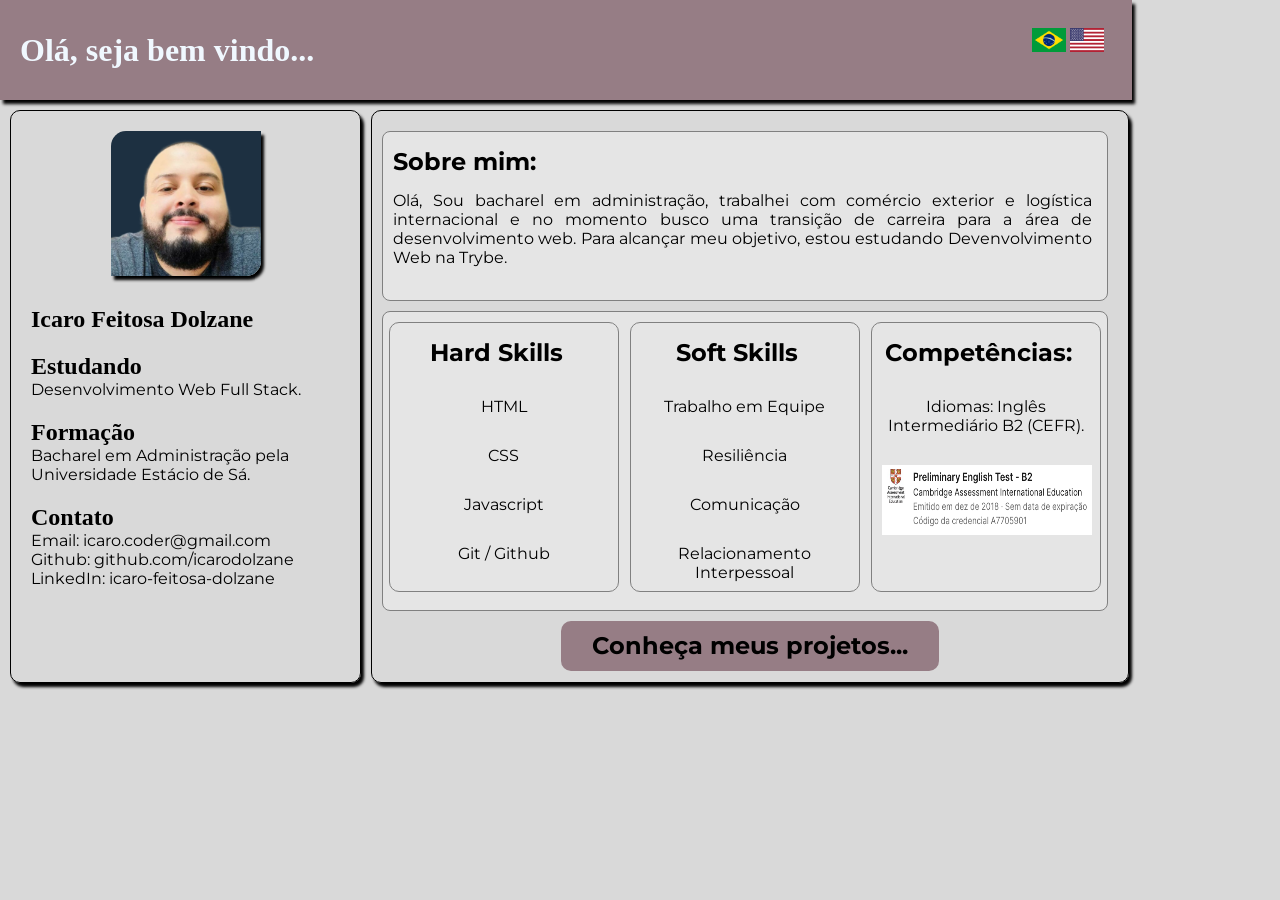
==== src/index.html @ 5d18fd32 "Finalizado HTML e CSS para página do portifólio" ====
<!DOCTYPE html>
<html lang="en">
<head>
  <meta charset="UTF-8">
  <meta http-equiv="X-UA-Compatible" content="IE=edge">
  <meta name="viewport" content="width=device-width, initial-scale=1.0">
  <title>Icaro's Portifolio</title>
  <link rel="stylesheet" href="./styles/index-style.css">
  <link rel="preconnect" href="https://fonts.googleapis.com">
<link rel="preconnect" href="https://fonts.gstatic.com" crossorigin>
<link href="https://fonts.googleapis.com/css2?family=Inknut+Antiqua:wght@500&family=Montserrat:ital,wght@0,100;0,200;0,300;0,400;0,500;0,600;0,700;0,800;0,900;1,100;1,200;1,300;1,400;1,500;1,600;1,700;1,800;1,900&family=Silkscreen:wght@400;700&family=Source+Code+Pro&family=Source+Sans+Pro:ital,wght@0,200;0,300;0,400;0,600;0,700;0,900;1,200;1,300;1,400;1,600;1,700;1,900&display=swap" rel="stylesheet">
</head>
<body>
  <header>
    <div id="hello"> <h1>Olá, seja bem vindo...</h1> </div>
    <div id="flags">
      <img src="./images/bandeira-do-brasil-4.png" alt="brazil-flag-to-change-the-language-to-pt-br">
      <img src="./images/bandeira-dos-estados-unidos-eua-5.png" alt="usa-flag-to-change-the-language-to-en-us">
    </div>
  </header>
  <section id="main-container">
    <section id="left-container" class="container">
      <div id="personal-profile">
        <img src="./images/profile.jpeg" alt="icaros-profile-photo">
      </div>
      <div id="personal-info">
        <h2>Icaro Feitosa Dolzane</h2>
        <h2>Estudando</h2>
        <p>Desenvolvimento Web Full Stack.</p>
        <h2>Formação</h2>
        <p>Bacharel em Administração pela Universidade Estácio de Sá.</p>
        <h2>Contato</h2>
        <p>Email: icaro.coder@gmail.com</p>
          <p>Github: github.com/icarodolzane</p>
          <p>LinkedIn: icaro-feitosa-dolzane</p>

      </div>
    </section>
    <section id="right-container" class="container">
      <section id="about" class="right-container">
        <h2>Sobre mim:</h2>
        <p>
          Olá,
            Sou bacharel em administração, trabalhei com comércio exterior e logística internacional e no momento busco uma transição de carreira para a área de desenvolvimento web. Para alcançar meu objetivo, estou estudando Devenvolvimento Web na Trybe. 
        </p>
      </section>
      <section id="skills" class="right-container">
        <div class="skill">
          <h2>Hard Skills</h2>
          <ul>
            <li class="skill-list">HTML</li>
            <li class="skill-list">CSS</li>
            <li class="skill-list">Javascript</li>
             <li class="skill-list">Git / Github</li>
          </ul>
        </div>
        <div class="skill">
          <h2>Soft Skills</h2>
          <ul>
            <li class="skill-list">Trabalho em Equipe</li>
            <li class="skill-list">Resiliência</li>
            <li class="skill-list">Comunicação</li>
             <li class="skill-list">Relacionamento Interpessoal</li>
          </ul>
        </div>
        <div class="skill">
          <h2>Competências:</h2>
          <ul>
            <li class="skill-list">Idiomas: Inglês Intermediário B2 (CEFR).</li>
            <img src="./images/cambridge.png" alt="cambridge-certificate">
          </ul>
        </div>
      </section>
      <section id="projects">
        <div> <h2>Conheça meus projetos...</h2></div>
      </section>
    </section>
  </section>
</body>
</html>
---- src/styles/index-style.css ----
*, 
*:after,
*:before {
    margin: 0;
    padding: 0;
    box-sizing: border-box;
    text-decoration: none;
    list-style: none;
}
body{
    font-size: 100%;
    list-style-type: none;
    width: 1132px;
    height: 780px;
    background-color: #D9D9D9;
}

header{
  background-color:#967D85 ;
  width: 100%;
  height: 100px;
  display: flex;
  justify-content: space-between;
  align-items: center;
  box-shadow: 3px 4px 3px #000;
  
}

#hello{
  width: 70%;
}

#hello > h1 {
  font-family: Roboto;
  width: 100%;
  margin-left: 20px;
  color: aliceblue;
}

#flags {
  width: 100px;
  height: 45px;
}

#flags > img {
  width: 34px;
  height: 24px;
}

.container{
  border: solid black 1px;
  box-shadow: 3px 4px 3px #000;
  margin-left: 10px;
  margin-top: 10px;
  border-radius: 10px;
}

#main-container{
  display: flex;
}


#left-container{
  width: 351px;
  height: 573px;

}

#right-container{
  width: 758px;
  height: 573px;

}

#personal-profile{
  margin-top: 20px;
  display: flex;
  justify-content: center;
  margin-bottom: 30px;
}

#personal-profile img{
  width: 150px;
  height: 145px;
  box-shadow: 3px 4px 3px #000;
  border-radius: 15px 0 15px 0;

}

#personal-info{
  margin-top: 20px;
  padding-left: 20px;
  margin-bottom: 10px;
  
}

#personal-info > h2{
  margin-top: 20px;
  font-family: roboto;

  
}

#personal-info > p{
  font-family: 'Montserrat', sans-serif;
}

.right-container{
  width: 96%;
  height: 170px;
  border-radius: 8px;
  border: 1px grey solid;
  margin-left: 10px;
  margin-bottom: 10px;
  background-color: #E5E5E5;
}

#about{
  height: 170px;
  margin-top: 20px;


}

#about > p {
  margin-top: 15px;
  font-family: 'Montserrat', sans-serif;
  text-align: justify;
  margin-right: 15px;
  margin-left: 10px;
}

#about > h2 {
  margin-top: 15px;
  font-family: 'Montserrat', sans-serif;
  text-align: justify;
  margin-right: 15px;
  margin-left: 10px;
}

#skills{
  height: 300px;
  display:flex;
  justify-content: space-around;

}

.skill{
  margin-top: 10px;
  width: 230px;
  height: 270px;
  border: 1px grey solid;
  border-radius: 10px;
}

.skill > h2 {
  margin-top: 15px;
  font-family: 'Montserrat', sans-serif;
  text-align: justify;
  margin-right: 15px;
  text-align: center;
}

.skill-list{
  margin-top: 30px;
  font-family: 'Montserrat', sans-serif;
  text-align: justify;
  text-align: center;
}

.skill img {
  width: 210px;
  height: 70px;
  margin-top: 30px;
  margin-left: 10px;
}
#projects{
  width: 100%;
  height: 50px;
  display: flex;
  justify-content: center;

}
#projects div{
  width: 50%;
  text-align: center;
  background-color: dimgrey;
  border-radius: 10px; 
  background-color:#967D85 ; 

}

#projects h2{
  width: 100%;
  margin-top: 10px;
  text-align: center;
  font-family: 'Montserrat', sans-serif; 

}
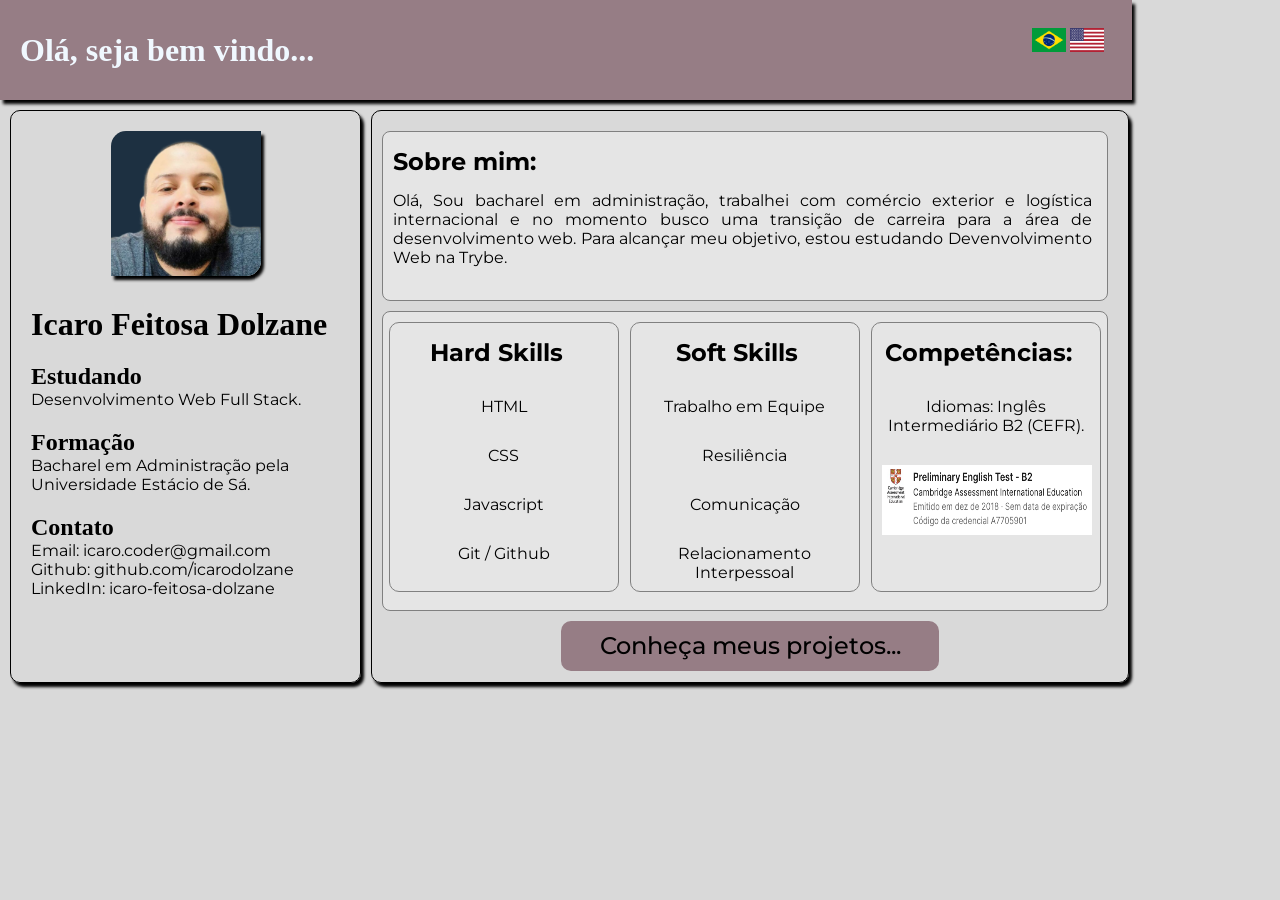
==== commit 58dfa372: "Falta finalizar a parte da tradução" ====
--- a/src/index.html
+++ b/src/index.html
@@ -14,8 +14,8 @@
   <header>
     <div id="hello"> <h1>Olá, seja bem vindo...</h1> </div>
     <div id="flags">
-      <img src="./images/bandeira-do-brasil-4.png" alt="brazil-flag-to-change-the-language-to-pt-br">
-      <img src="./images/bandeira-dos-estados-unidos-eua-5.png" alt="usa-flag-to-change-the-language-to-en-us">
+      <img src="./images/bandeira-do-brasil-4.png" alt="brazil-flag-to-change-the-language-to-pt-br" id="br-flag">
+      <img src="./images/bandeira-dos-estados-unidos-eua-5.png" alt="usa-flag-to-change-the-language-to-en-us" id="usa-flag">
     </div>
   </header>
   <section id="main-container">
@@ -24,7 +24,7 @@
         <img src="./images/profile.jpeg" alt="icaros-profile-photo">
       </div>
       <div id="personal-info">
-        <h2>Icaro Feitosa Dolzane</h2>
+        <h2 id="name">Icaro Feitosa Dolzane</h2>
         <h2>Estudando</h2>
         <p>Desenvolvimento Web Full Stack.</p>
         <h2>Formação</h2>
@@ -76,5 +76,6 @@
       </section>
     </section>
   </section>
+  <script src="./script.js"></script>
 </body>
 </html>
--- a/src/styles/index-style.css
+++ b/src/styles/index-style.css
@@ -94,6 +94,10 @@
   
 }
 
+#name{
+  font-size: 2em;
+}
+
 #personal-info > h2{
   margin-top: 20px;
   font-family: roboto;
@@ -186,17 +190,24 @@
   text-align: center;
   background-color: dimgrey;
   border-radius: 10px; 
-  background-color:#967D85 ; 
-
+  background-color:#967D85 ;
+    
+}
+
+#projects div :hover{
+  font-weight: bolder;
+  cursor: pointer;
 }
 
 #projects h2{
   width: 100%;
   margin-top: 10px;
   text-align: center;
-  font-family: 'Montserrat', sans-serif; 
-
-}
-
-
-
+  font-family: 'Montserrat', sans-serif;
+  font-weight:500;
+  
+
+}
+
+
+
